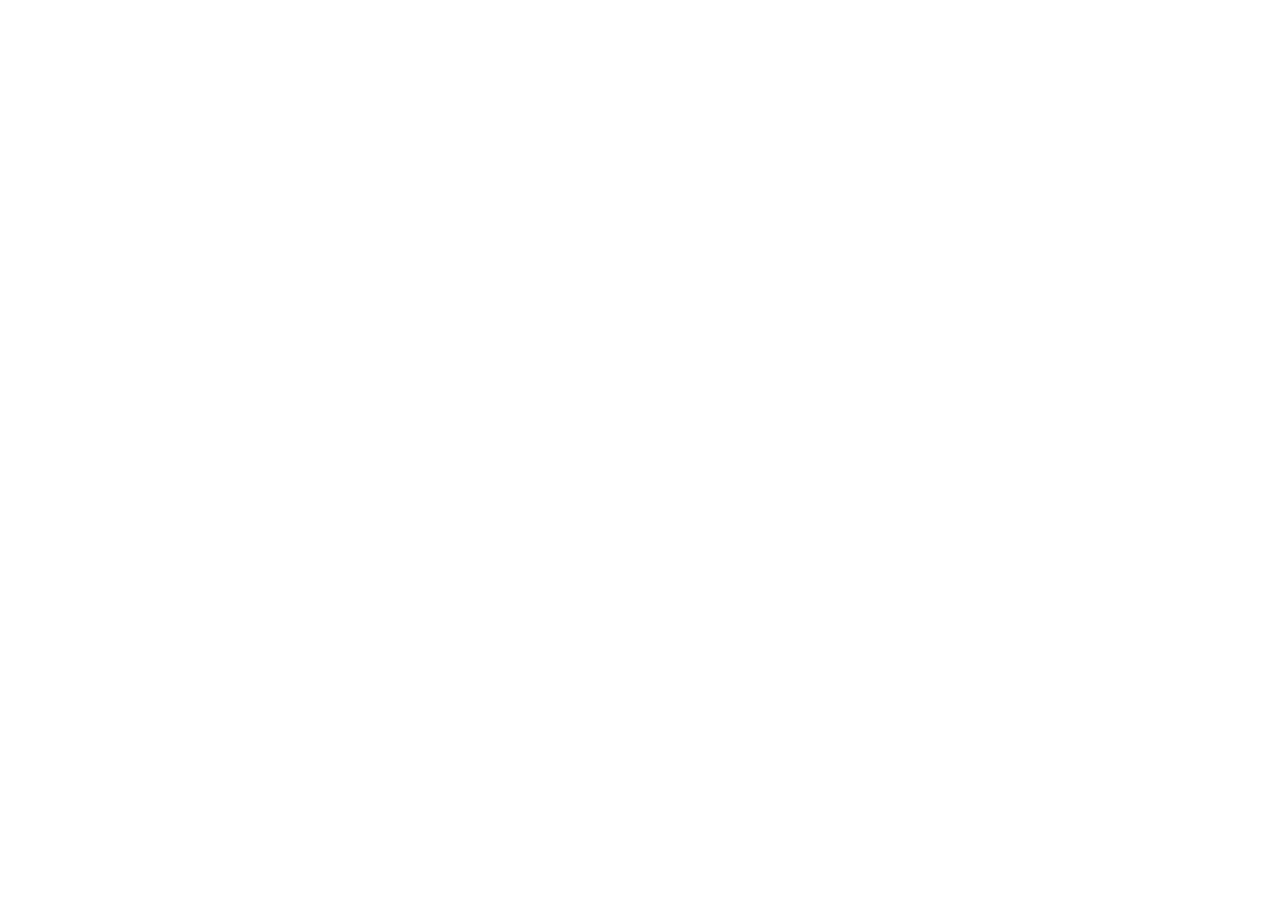
==== index.html @ de1e333e "Doctype adicionado" ====
<!DOCTYPE html>
<!-- Este é um doctype ou DTD, o que define o tipo de HTML a ser carregado na máquina do cliente, ele informa ao navegador qual conjunto de bibliotecas carregar para que todo a estrutura seja otmizada de forma rápida e segura.-->
<!-- Eu sou um comentário em HTML, eu sou ignorado pelo interpretador do navegador e não sou apresentado aos usuários. -->
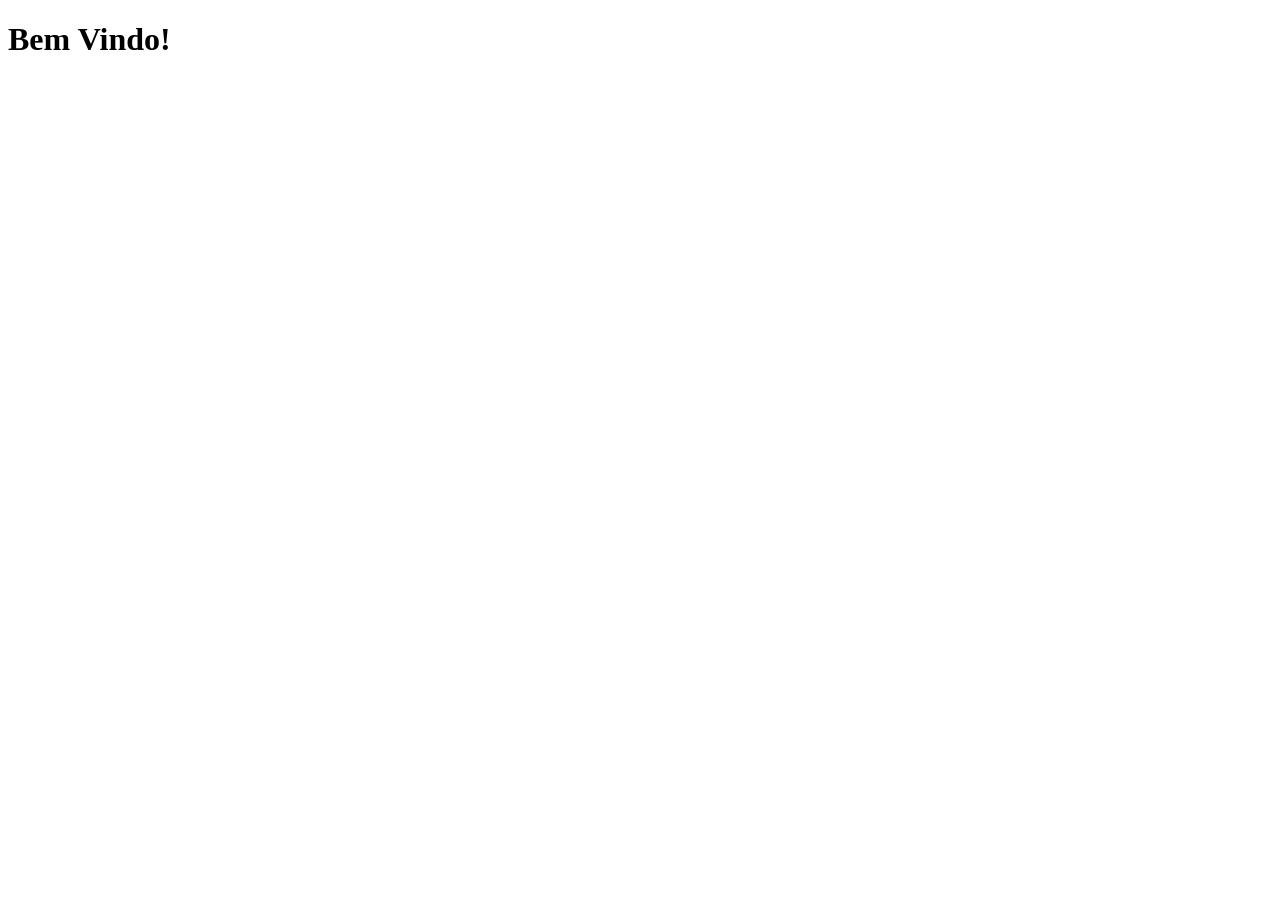
==== commit 3fe83a9f: "Criação do HTML básico." ====
--- a/index.html
+++ b/index.html
@@ -1,3 +1,12 @@
 <!DOCTYPE html>
 <!-- Este é um doctype ou DTD, o que define o tipo de HTML a ser carregado na máquina do cliente, ele informa ao navegador qual conjunto de bibliotecas carregar para que todo a estrutura seja otmizada de forma rápida e segura.-->
-<!-- Eu sou um comentário em HTML, eu sou ignorado pelo interpretador do navegador e não sou apresentado aos usuários. -->+<!-- Eu sou um comentário em HTML, eu sou ignorado pelo interpretador do navegador e não sou apresentado aos usuários. -->
+<html lang="pt-br">
+ <head>
+    <meta charset="UTF-8">	
+    <title>primeira pagina</title>
+  </head>
+  <body>
+    <h1>Bem Vindo!</h1>
+ </body>
+</html>
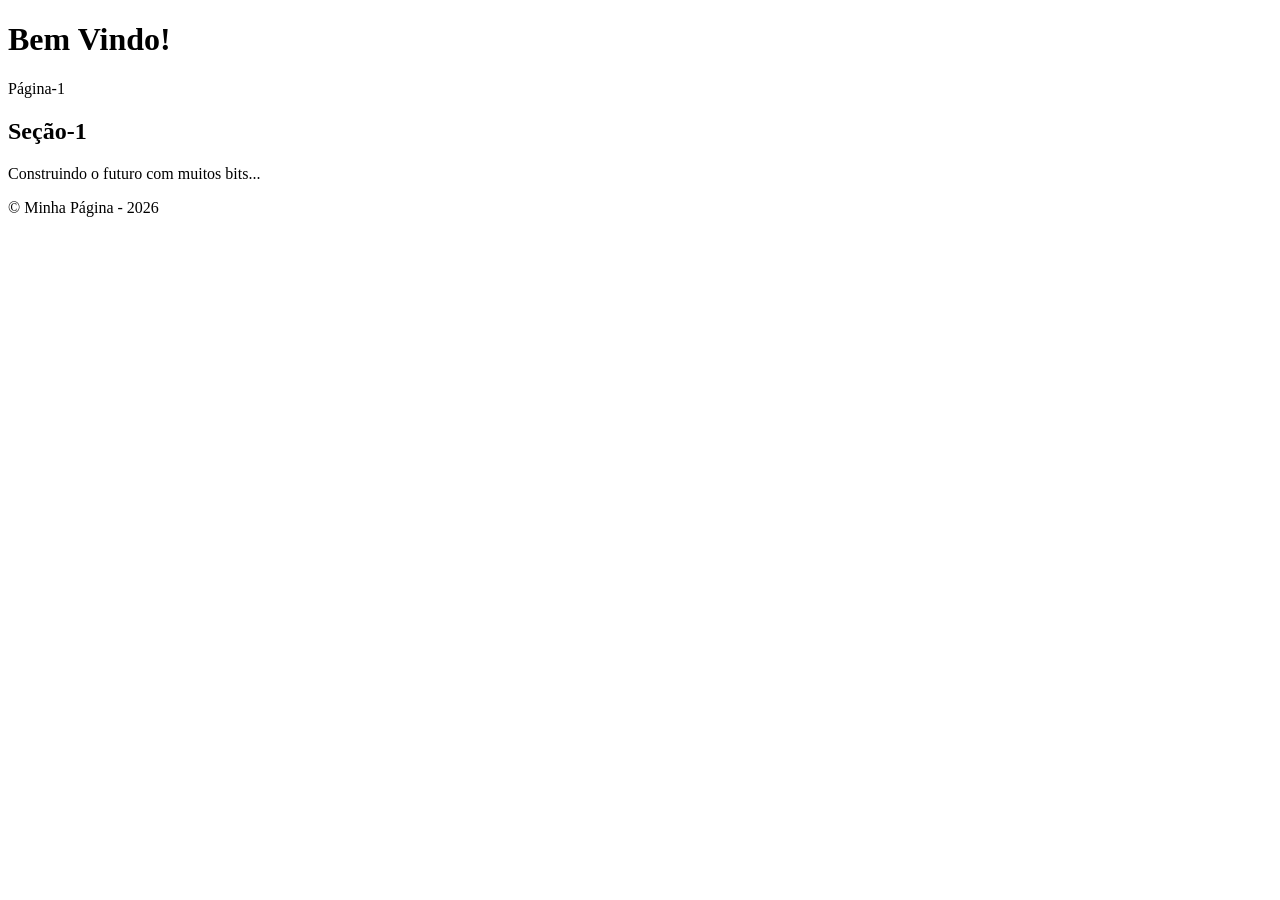
==== commit f7409625: "Reestruturando index.html para melhorar a sematica." ====
--- a/index.html
+++ b/index.html
@@ -1,12 +1,29 @@
 <!DOCTYPE html>
 <!-- Este é um doctype ou DTD, o que define o tipo de HTML a ser carregado na máquina do cliente, ele informa ao navegador qual conjunto de bibliotecas carregar para que todo a estrutura seja otmizada de forma rápida e segura.-->
 <!-- Eu sou um comentário em HTML, eu sou ignorado pelo interpretador do navegador e não sou apresentado aos usuários. -->
+
+
 <html lang="pt-br">
  <head>
-    <meta charset="UTF-8">	
-    <title>primeira pagina</title>
-  </head>
-  <body>
-    <h1>Bem Vindo!</h1>
+  <meta charset="UTF-8">
+  <title>Página Inicial</title>
+ </head>
+ <body>
+   <header>
+     <h1>Bem Vindo!</h1>
+     <nav>
+       <a>Página-1</a>
+     </nav>
+   </header>
+   <main>
+     <section>
+          <h2>Seção-1</h2>
+  <p>Construindo o futuro com muitos bits...</p>
+     </section>
+   </main>
+   <footer>
+     <p>&copy; Minha Página - 2026</p>
+   </footer>
  </body>
 </html>
+ 
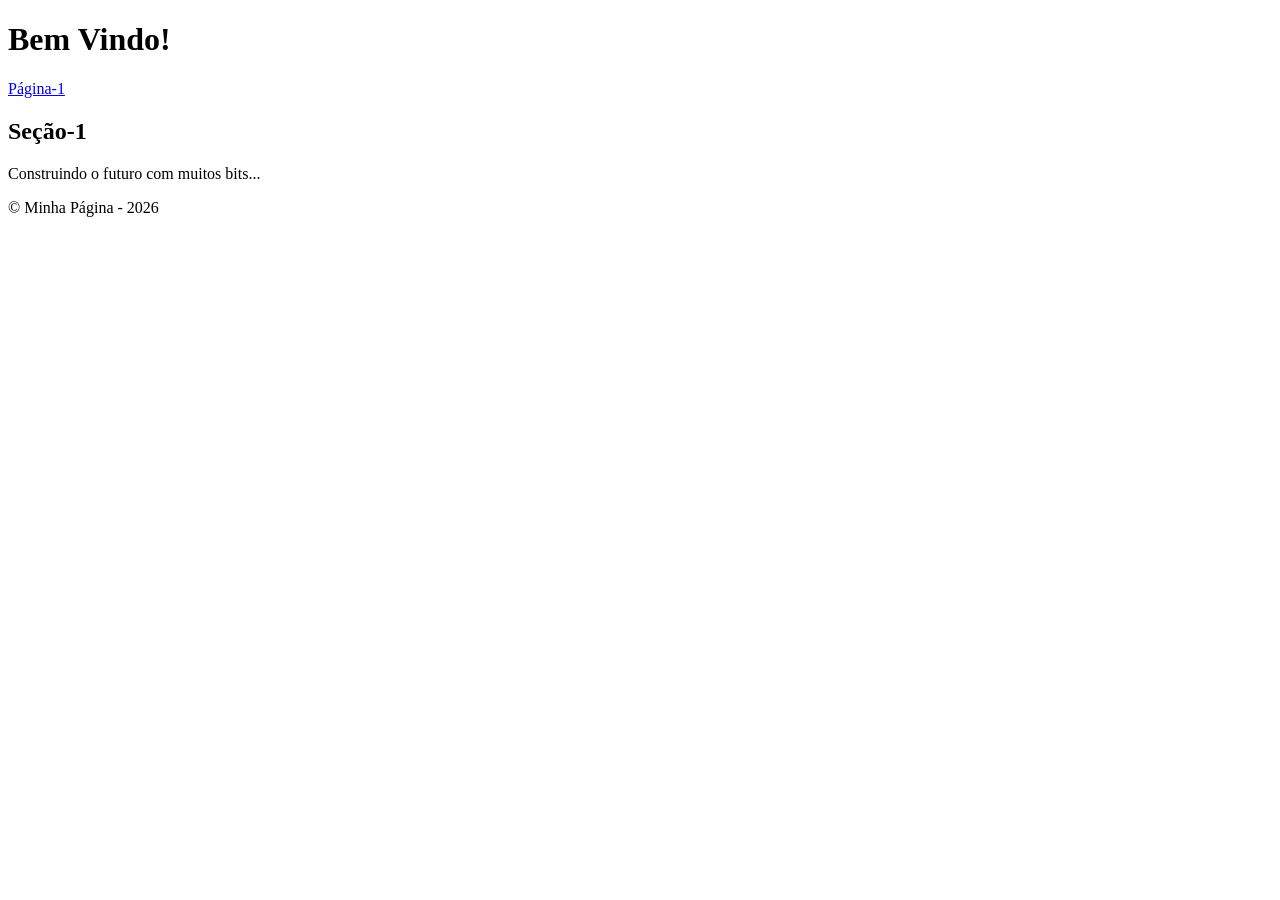
==== commit 68dd75c9: "Criando hyperlinks entre pages." ====
--- a/index.html
+++ b/index.html
@@ -12,7 +12,7 @@
    <header>
      <h1>Bem Vindo!</h1>
      <nav>
-       <a>Página-1</a>
+       <a href="./pagina1.html">Página-1</a>
      </nav>
    </header>
    <main>
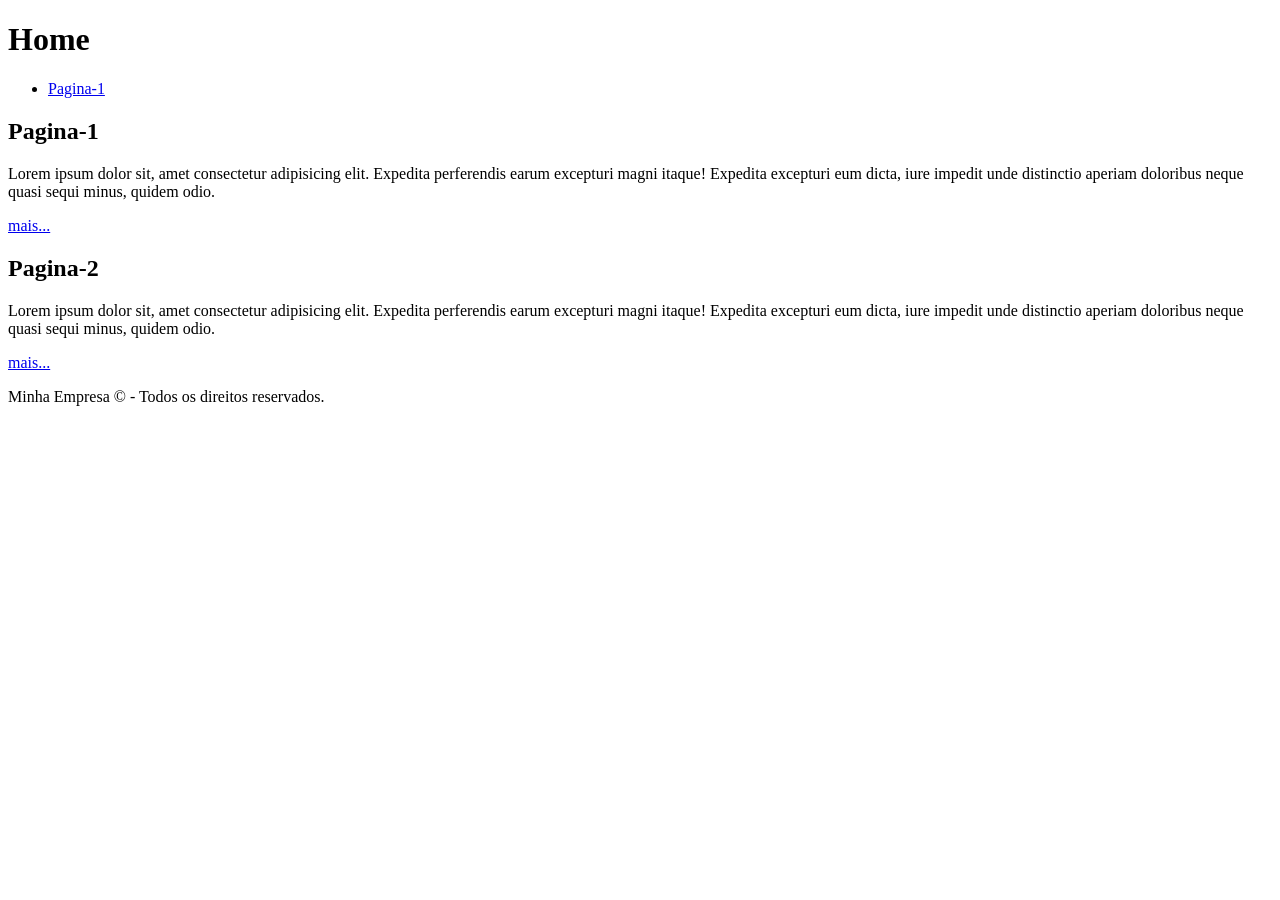
==== commit 9a8131e8: "feat : Refatoramos a página index com tags semânticas e criamos hiperligação com a página1." ====
--- a/index.html
+++ b/index.html
@@ -1,29 +1,37 @@
 <!DOCTYPE html>
-<!-- Este é um doctype ou DTD, o que define o tipo de HTML a ser carregado na máquina do cliente, ele informa ao navegador qual conjunto de bibliotecas carregar para que todo a estrutura seja otmizada de forma rápida e segura.-->
-<!-- Eu sou um comentário em HTML, eu sou ignorado pelo interpretador do navegador e não sou apresentado aos usuários. -->
+<html lang="pt-br">
+  <head>
+    <meta charset="UTF-8">
+    <meta name="viewport" content="width=device-width, initial-scale=1.0">
+    <title>pagina inicial</title>
+  </head>
+  <body>
+      
+    <header>
+      <h1>Home</h1>
+      <nav>
+        <ul>
+          <li><a href="./pagina1.html"> Pagina-1 </a></li>
+        </ul>
+      </nav>
+    </header>
 
+    <main>
+      <section>
+        <h2>Pagina-1</h2>
+        <p>Lorem ipsum dolor sit, amet consectetur adipisicing elit. Expedita perferendis earum excepturi magni itaque! Expedita excepturi eum dicta, iure impedit unde distinctio aperiam doloribus neque quasi sequi minus, quidem odio.</p>
+        <a href="./pagina1.html">mais...</a>
+      </section>
+      <section>
+        <h2>Pagina-2</h2>
+        <p>Lorem ipsum dolor sit, amet consectetur adipisicing elit. Expedita perferendis earum excepturi magni itaque! Expedita excepturi eum dicta, iure impedit unde distinctio aperiam doloribus neque quasi sequi minus, quidem odio.</p>
+        <a href="./pagina2.html">mais...</a>
+      </section>
+    </main>
 
-<html lang="pt-br">
- <head>
-  <meta charset="UTF-8">
-  <title>Página Inicial</title>
- </head>
- <body>
-   <header>
-     <h1>Bem Vindo!</h1>
-     <nav>
-       <a href="./pagina1.html">Página-1</a>
-     </nav>
-   </header>
-   <main>
-     <section>
-          <h2>Seção-1</h2>
-  <p>Construindo o futuro com muitos bits...</p>
-     </section>
-   </main>
-   <footer>
-     <p>&copy; Minha Página - 2026</p>
-   </footer>
- </body>
-</html>
- +    <footer>
+      <p>Minha Empresa &copy; - Todos os direitos reservados.</p>
+    </footer>
+
+  </body>
+</html>
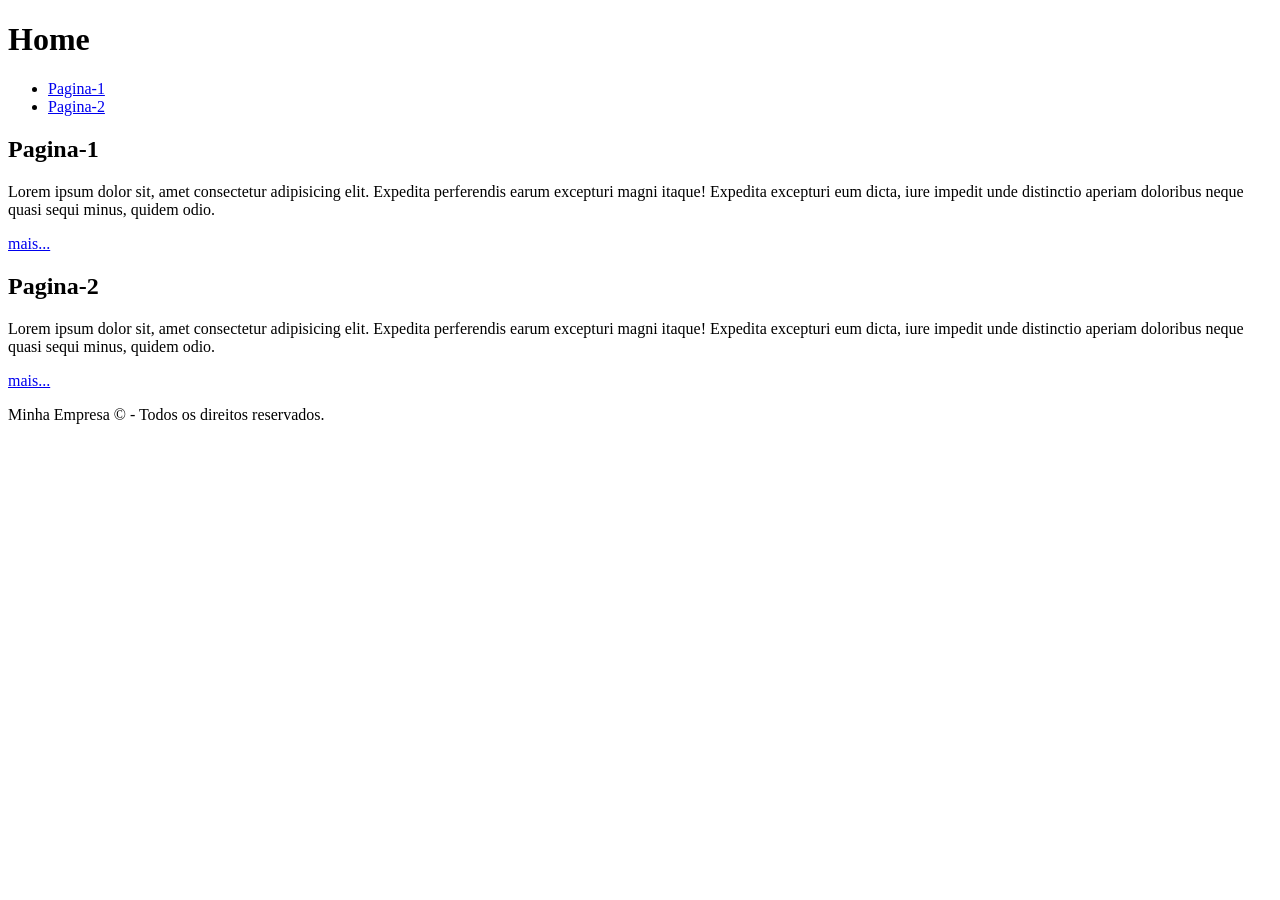
==== commit a1006b34: "feat : Refatorando pagina 1 e pagina 2 e criando hiperligaçães com o index e as demais paginas" ====
--- a/index.html
+++ b/index.html
@@ -12,6 +12,7 @@
       <nav>
         <ul>
           <li><a href="./pagina1.html"> Pagina-1 </a></li>
+          <li><a href="./paginas/pagina2.html">Pagina-2</a></li>
         </ul>
       </nav>
     </header>
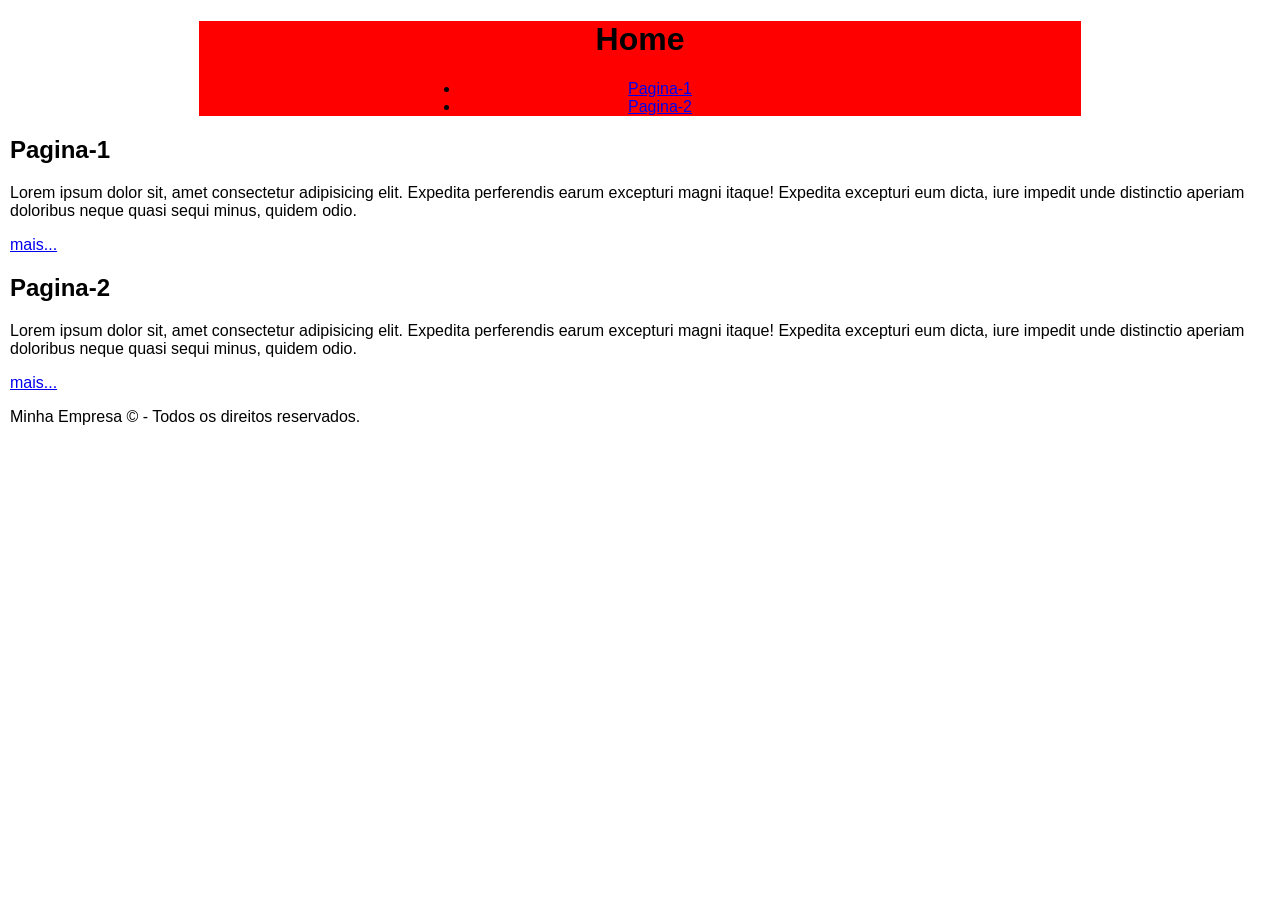
==== commit ed4dc854: "feat : add readme e alteração de estilo" ====
--- a/index.html
+++ b/index.html
@@ -4,6 +4,7 @@
     <meta charset="UTF-8">
     <meta name="viewport" content="width=device-width, initial-scale=1.0">
     <title>pagina inicial</title>
+    <link rel="stylesheet" href="./css/style.css">
   </head>
   <body>
       
--- a/css/style.css
+++ b/css/style.css
@@ -0,0 +1,17 @@
+body{
+    font-family: 'Segoe UI', Tahoma, Geneva, Verdana, sans-serif;
+    margin: 10px 10px 10px 10px;
+    font-size: 16px;
+    
+}
+header{
+    margin:  0 auto;
+    background-color: #ff0000;
+    width: 70%;
+    text-align: center;
+    
+}
+nav{
+    margin: 0 auto;
+    width: 50%;
+}
